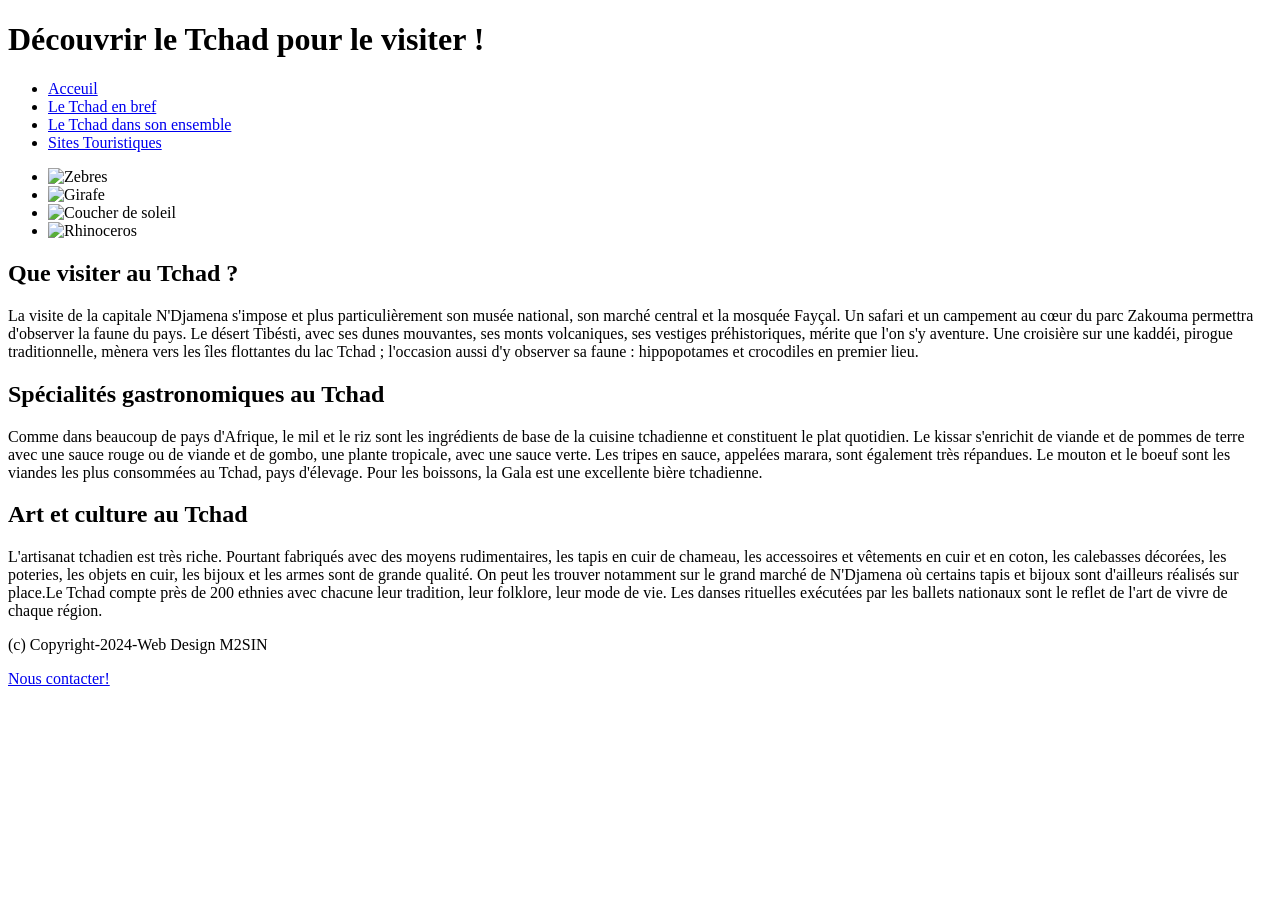
==== index.html @ 4d00f7c8 "Add files via upload" ====
<!DOCTYPE html>
<html lang="fr">

<head>
    <meta charset="UTF-8">
    <title>Découvrir le Tchad:ses sites touristiques</title>
</head>

<body>


    <div class="page-box">


        <header>

            <h1 class="header-title">Découvrir le Tchad pour le visiter !</h1>

             <nav>
                <ul>
                    <li><a href="index.html">Acceuil</a>
                    </li>
                    <li><a href="acceuil.html">Le Tchad en bref</a>
                    </li>
                    <li><a href="presentation.html">Le Tchad dans son ensemble</a>
                    </li>
                    <li><a href="sites.html">Sites Touristiques</a>
                    </li>
                </ul>
            </nav>
        </header>


        <main>
            <aside>
                
              
                            <div>
                            <ul>
                            <li id="div_diapo_1"><div><img src="Images/Zebres.jpg" alt="Zebres" title="Zebres" ></div>
                            </li>
                            <li id="div_diapo_2"><div><img src="Images/Girafe.jpg" alt="Girafe" title="Girafe"></div>
                            </li>
                            <li id="div_diapo_3"><div><img src="Images/Soleil.jpg" alt="Coucher de soleil" title="Coucher de soleil"></div>
                            </li>
                            <li id="div_diapo_4"><div ><img src="Images/Rhinoceros.jpg" alt="Rhinoceros" title="Rhinoceros"></div>
                            </li>
                            </ul>
                            </div>
                   
            </aside>


            <section>
                                   <div>
                        <h2>Que visiter au Tchad ?</h2>
                        La visite de la capitale N'Djamena s'impose et plus particulièrement son musée national, son marché central et la mosquée Fayçal. Un safari et un campement au cœur du parc Zakouma permettra d'observer la faune du pays. Le désert Tibésti, avec ses dunes mouvantes, ses monts volcaniques, ses vestiges préhistoriques, mérite que l'on s'y aventure. Une croisière sur une kaddéi, pirogue traditionnelle, mènera vers les îles flottantes du lac Tchad ; l'occasion aussi d'y observer sa faune : hippopotames et crocodiles en premier lieu. 
                       
                        <h2>Spécialités gastronomiques au Tchad</h2>
                        Comme dans beaucoup de pays d'Afrique, le mil et le riz sont les ingrédients de base de la cuisine tchadienne et constituent le plat quotidien. Le kissar s'enrichit de viande et de pommes de terre avec une sauce rouge ou de viande et de gombo, une plante tropicale, avec une sauce verte. Les tripes en sauce, appelées marara, sont également très répandues. Le mouton et le boeuf sont les viandes les plus consommées au Tchad, pays d'élevage. Pour les boissons, la Gala est une excellente bière tchadienne.
                      
                        <h2>Art et culture au Tchad</h2>
                        L'artisanat tchadien est très riche. Pourtant fabriqués avec des moyens rudimentaires, les tapis en cuir de chameau, les accessoires et vêtements en cuir et en coton, les calebasses décorées, les poteries, les objets en cuir, les bijoux et les armes sont de grande qualité. On peut les trouver notamment sur le grand marché de N'Djamena où certains tapis et bijoux sont d'ailleurs réalisés sur place.Le Tchad compte près de 200 ethnies avec chacune leur tradition, leur folklore, leur mode de vie. Les danses rituelles exécutées par les ballets nationaux sont le reflet de l'art de vivre de chaque région.
                    </div>
              

            </section>
        </main>
        <footer>
            <p>(c) Copyright-2024-Web Design M2SIN </p>
            <p><a href="u.adoumadji@yahoo.fr">Nous contacter!</a></p>
        </footer>
    </div>
</body>
</html>
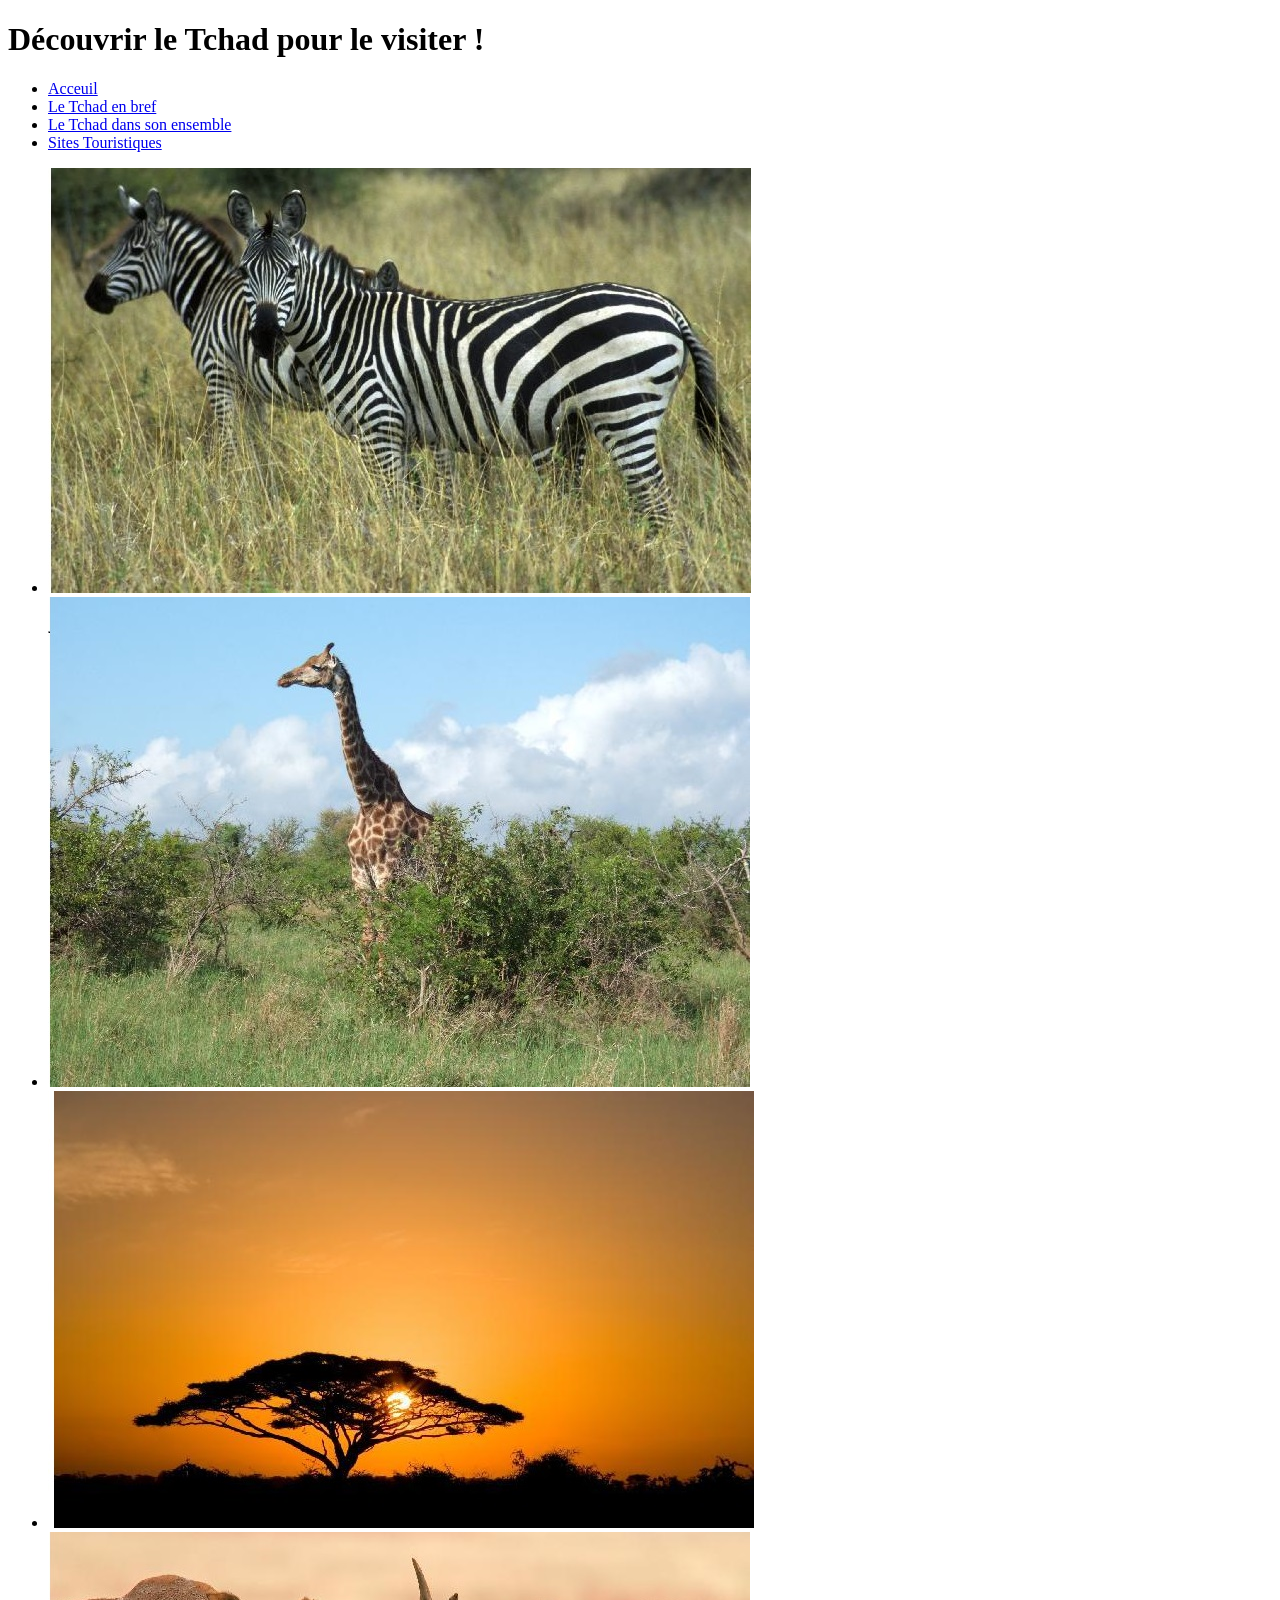
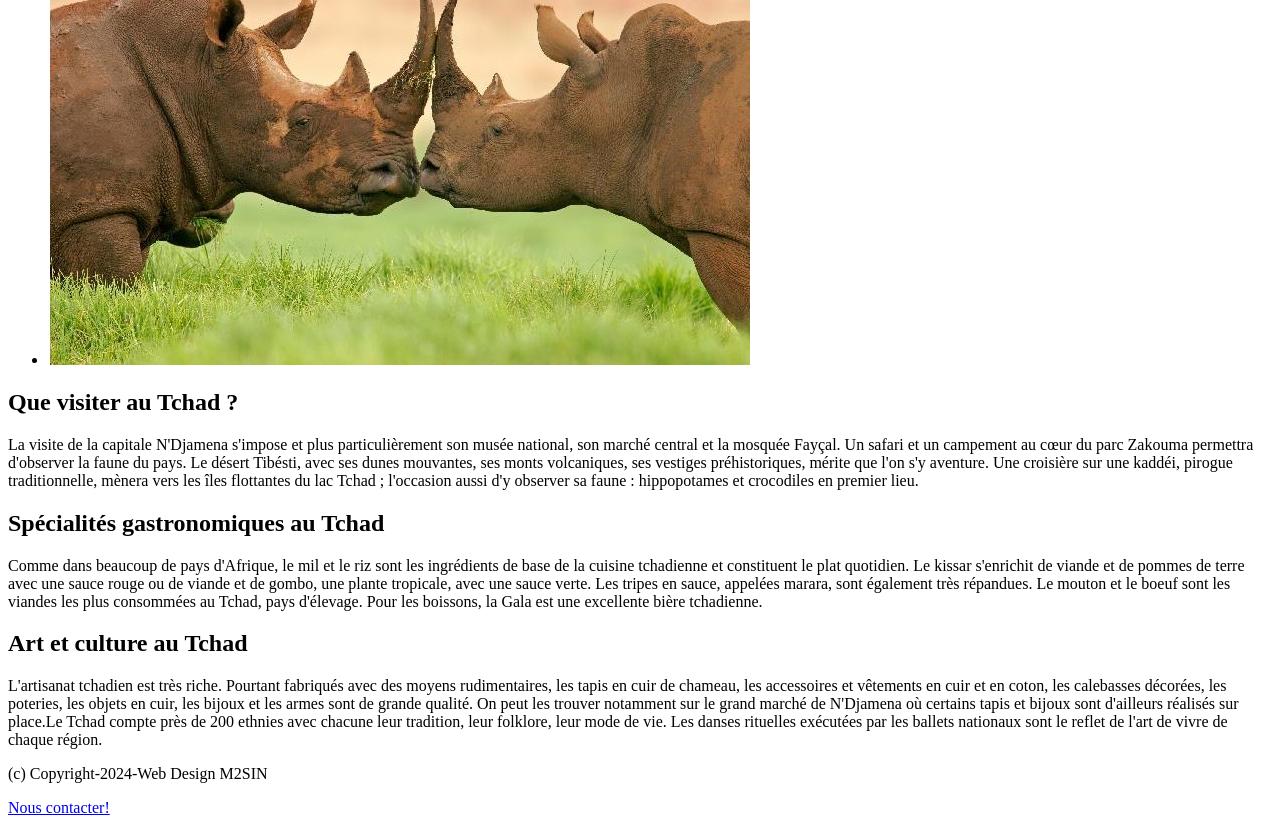
==== commit a7823e49: "Update index.html" ====
--- a/index.html
+++ b/index.html
@@ -37,13 +37,13 @@
               
                             <div>
                             <ul>
-                            <li id="div_diapo_1"><div><img src="Images/Zebres.jpg" alt="Zebres" title="Zebres" ></div>
+                            <li id="div_diapo_1"><div><img src="Zebres.jpg" alt="Zebres" title="Zebres" ></div>
                             </li>
-                            <li id="div_diapo_2"><div><img src="Images/Girafe.jpg" alt="Girafe" title="Girafe"></div>
+                            <li id="div_diapo_2"><div><img src="Girafe.jpg" alt="Girafe" title="Girafe"></div>
                             </li>
-                            <li id="div_diapo_3"><div><img src="Images/Soleil.jpg" alt="Coucher de soleil" title="Coucher de soleil"></div>
+                            <li id="div_diapo_3"><div><img src="Soleil.jpg" alt="Coucher de soleil" title="Coucher de soleil"></div>
                             </li>
-                            <li id="div_diapo_4"><div ><img src="Images/Rhinoceros.jpg" alt="Rhinoceros" title="Rhinoceros"></div>
+                            <li id="div_diapo_4"><div ><img src="Rhinoceros.jpg" alt="Rhinoceros" title="Rhinoceros"></div>
                             </li>
                             </ul>
                             </div>
@@ -68,7 +68,7 @@
         </main>
         <footer>
             <p>(c) Copyright-2024-Web Design M2SIN </p>
-            <p><a href="u.adoumadji@yahoo.fr">Nous contacter!</a></p>
+            <p><a href="mailto:u.adoumadji@yahoo.fr">Nous contacter!</a></p>
         </footer>
     </div>
 </body>
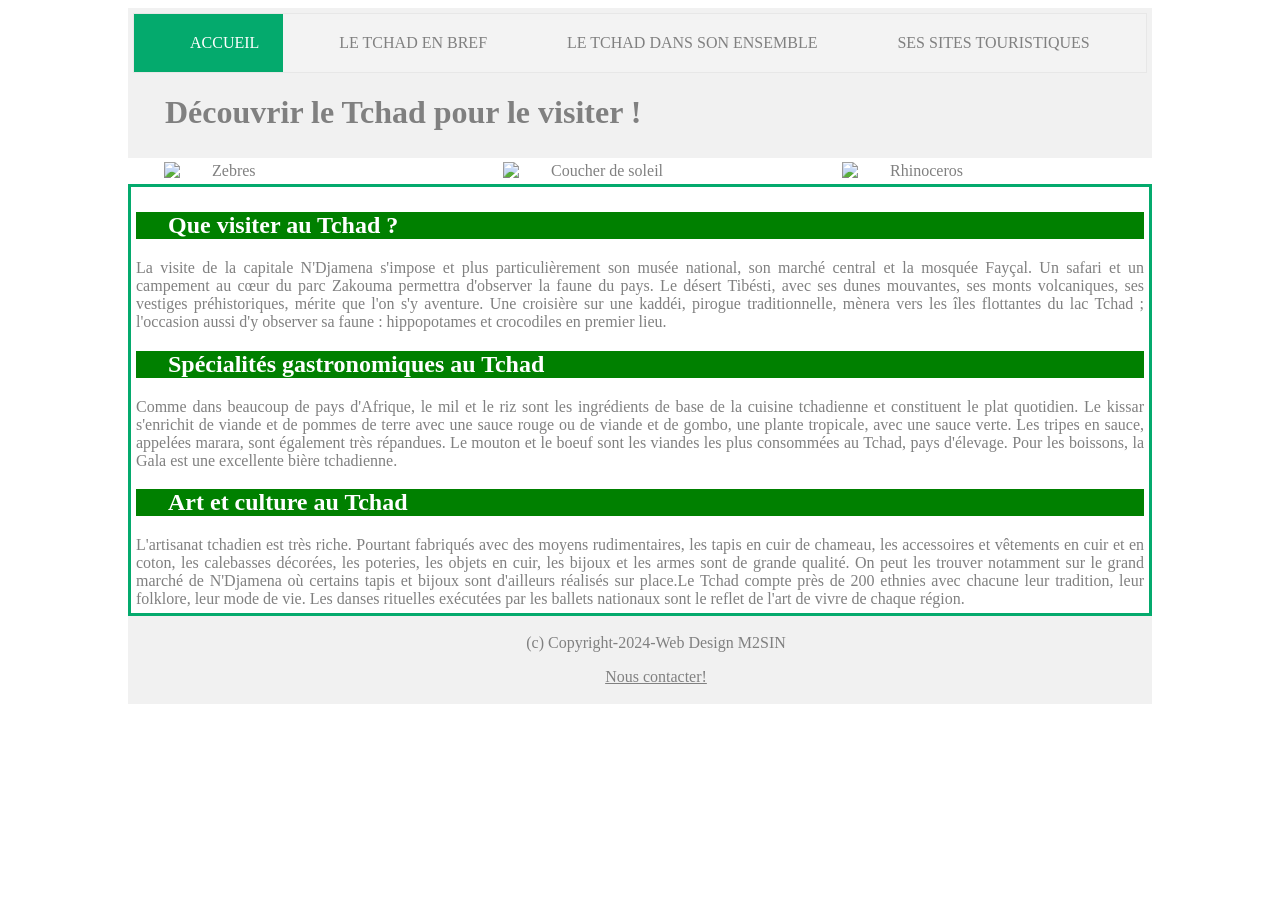
==== commit dfa53fbf: "Add files via upload" ====
--- a/index.html
+++ b/index.html
@@ -3,31 +3,31 @@
 
 <head>
     <meta charset="UTF-8">
+    <link rel="stylesheet" type="text/css" href="style.css" media="screen">
+    <link rel="stylesheet" type="text/css" href="style-impression.css" media="print">
     <title>Découvrir le Tchad:ses sites touristiques</title>
 </head>
 
 <body>
 
 
-    <div class="page-box">
-
-
         <header>
 
-            <h1 class="header-title">Découvrir le Tchad pour le visiter !</h1>
-
+            
              <nav>
                 <ul>
-                    <li><a href="index.html">Acceuil</a>
+                    <li><a href="index.html" class="active">ACCUEIL</a>
                     </li>
-                    <li><a href="acceuil.html">Le Tchad en bref</a>
+                    <li><a href="acceuil.html">LE TCHAD EN BREF</a>
                     </li>
-                    <li><a href="presentation.html">Le Tchad dans son ensemble</a>
+                    <li><a href="presentation.html">LE TCHAD DANS SON ENSEMBLE</a>
                     </li>
-                    <li><a href="sites.html">Sites Touristiques</a>
+                    <li><a href="sites.html">SES SITES TOURISTIQUES</a>
                     </li>
                 </ul>
             </nav>
+            <h1 class="header-title">Découvrir le Tchad pour le visiter !</h1>
+
         </header>
 
 
@@ -35,17 +35,10 @@
             <aside>
                 
               
-                            <div>
-                            <ul>
-                            <li id="div_diapo_1"><div><img src="Zebres.jpg" alt="Zebres" title="Zebres" ></div>
-                            </li>
-                            <li id="div_diapo_2"><div><img src="Girafe.jpg" alt="Girafe" title="Girafe"></div>
-                            </li>
-                            <li id="div_diapo_3"><div><img src="Soleil.jpg" alt="Coucher de soleil" title="Coucher de soleil"></div>
-                            </li>
-                            <li id="div_diapo_4"><div ><img src="Rhinoceros.jpg" alt="Rhinoceros" title="Rhinoceros"></div>
-                            </li>
-                            </ul>
+                          <div class="clearfix">
+                            <div class="img-container"><img src="Images/Zebres.jpg" alt="Zebres" title="Zebres" style="width:100%" ></div>
+                            <div class="img-container"><img src="Images/Soleil.jpg" alt="Coucher de soleil" title="Coucher de soleil" style="width:100%"></div>
+                             <div class="img-container"><img src="Images/Rhinoceros.jpg" alt="Rhinoceros" title="Rhinoceros" style="width:100%"></div>
                             </div>
                    
             </aside>
@@ -68,8 +61,8 @@
         </main>
         <footer>
             <p>(c) Copyright-2024-Web Design M2SIN </p>
-            <p><a href="mailto:u.adoumadji@yahoo.fr">Nous contacter!</a></p>
+            <p><a href="u.adoumadji@yahoo.fr">Nous contacter!</a></p>
         </footer>
-    </div>
+
 </body>
 </html>
--- a/style.css
+++ b/style.css
@@ -0,0 +1,129 @@
+  /* Dimension et marges des pages */
+body {
+color: gray;
+width: 80%;
+margin-left: auto;
+margin-right: auto;
+font-family: "Times New Roman", Times, serif;
+text-align: justify;
+text-indent: 2em;
+font-style:normal; 
+font-size:16px; 
+}
+
+h2{
+  background-color: green;
+  color: white;
+}
+
+li {
+  display: inline;
+}
+
+ /* Styles des liens */
+
+/* unvisited link */
+a:link {
+  color: gray;
+}
+
+/* visited link */
+a:visited {
+  color: red;
+}
+
+/* mouse over link */
+a:hover {
+  color: blue;
+}
+
+/* selected link */
+a:active {
+  color: green;
+}
+
+
+.img-container {
+  float: left;
+  width: 32.33%;
+  padding: 4px;
+}
+
+
+.clearfix::after {
+  content: "";
+  clear: both;
+  display: table;
+}
+
+
+ul {
+  list-style-type: none;
+  margin: 0;
+  padding: 0;
+  overflow: hidden;
+  border: 1px solid #e7e7e7;
+  background-color: #f3f3f3;
+}
+
+li {
+  float: left;
+}
+
+li a {
+   display: block;
+  color: #666;
+  text-align: center;
+  padding: 20px 24px;
+  text-decoration: none;
+}
+
+
+li a:hover:not(.active) {
+  background-color: #ddd;
+}
+
+li a.active {
+  color: white;
+  background-color: #04AA6D;
+}
+
+
+.img2 {
+  float: left;
+
+}
+.picture-caption{
+   position: relative;
+left: 10%;
+
+}
+
+.clearfix::after {
+  content: "";
+  clear: both;
+  display: table;
+}
+
+
+
+.picture-caption {
+	text-align: left;
+}
+header {
+  background-color: #f1f1f1;
+  padding: 5px;
+
+}
+footer {
+  background-color: #F1F1F1;
+  text-align: center;
+  padding: 2px;
+}
+
+section {
+
+  border: 3px solid #04AA6D;
+  padding: 5px;
+}
+
--- a/style-impression.css
+++ b/style-impression.css
@@ -0,0 +1,155 @@
+body {
+color: gray;
+width: 90%;
+margin-left: auto;
+margin-right: auto;
+font-family: "Times New Roman", Times, serif;
+text-align: justify;
+text-indent: 2em;
+font-style:normal; 
+font-size:16px; 
+}
+
+h2{
+  background-color: black;
+  color: white;
+}
+
+li {
+  display: inline;
+}
+/* unvisited link */
+a:link {
+  color: gray;
+}
+
+/* visited link */
+a:visited {
+  color: red;
+}
+
+/* mouse over link */
+a:hover {
+  color: blue;
+}
+
+/* selected link */
+a:active {
+  color: green;
+}
+/*
+* {
+  box-sizing: border-box;
+}
+*/
+
+.img-container {
+  float: left;
+  width: 32.33%;
+  padding: 4px;
+}
+
+.sites-container {
+  float: left;
+  width: 25%;
+  padding: 4px;
+}
+
+.clearfix::after {
+  content: "";
+  clear: both;
+  display: table;
+}
+
+.clearfix1::after {
+  content: "";
+  clear: both;
+  display: table;
+}
+
+ul {
+  list-style-type: none;
+  margin: 0;
+  padding: 0;
+  overflow: hidden;
+  border: 1px solid #e7e7e7;
+  background-color: #f3f3f3;
+}
+
+li {
+  float: left;
+}
+
+li a {
+   display: block;
+  color: #666;
+  text-align: center;
+  padding: 20px 24px;
+  text-decoration: none;
+}
+
+
+li a:hover:not(.active) {
+  background-color: #ddd;
+}
+
+li a.active {
+  color: white;
+  background-color: #04AA6D;
+}
+
+
+.img2 {
+  float: left;
+
+}
+.picture-caption{
+   position: relative;
+left: 10%;
+
+}
+
+.clearfix::after {
+  content: "";
+  clear: both;
+  display: table;
+}
+
+
+
+.picture-caption {
+	text-align: left;
+}
+header {
+  background-color: #f1f1f1;
+  padding: 2px;
+
+}
+footer {
+  background-color: #F1F1F1;
+  text-align: center;
+  padding: 2px;
+}
+
+section {
+
+  border: 3px solid #04AA6D;
+  padding: 2px;
+}
+
+/* Style page Sites
+
+.sites{
+text-align: left;
+justify-content: space-between;
+}
+
+.sites .sites_item {
+
+	flex-basis: 20%;
+}
+
+.sites_item img {
+	width: 20%;
+}
+*/
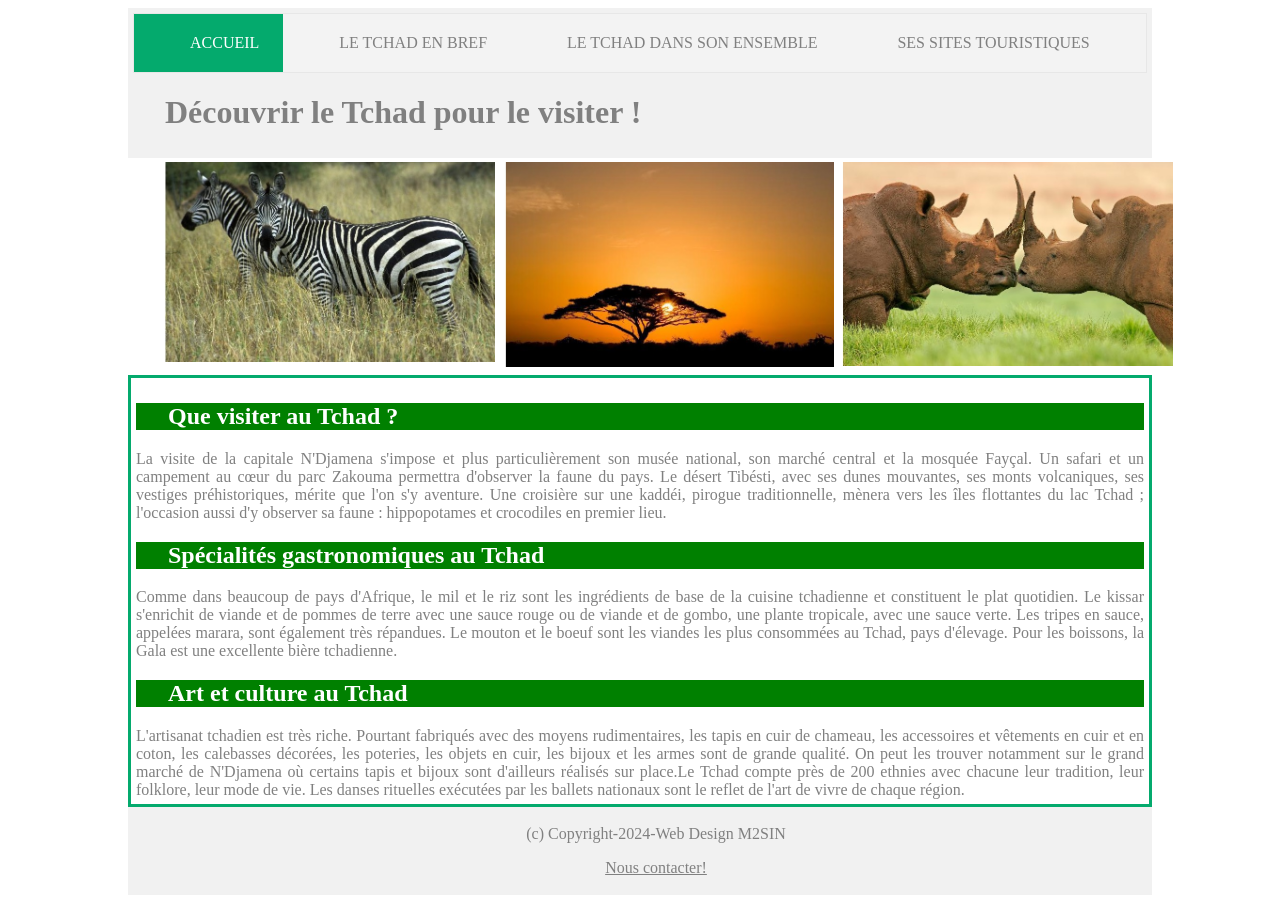
==== commit 9bd09496: "Update index.html" ====
--- a/index.html
+++ b/index.html
@@ -36,9 +36,9 @@
                 
               
                           <div class="clearfix">
-                            <div class="img-container"><img src="Images/Zebres.jpg" alt="Zebres" title="Zebres" style="width:100%" ></div>
-                            <div class="img-container"><img src="Images/Soleil.jpg" alt="Coucher de soleil" title="Coucher de soleil" style="width:100%"></div>
-                             <div class="img-container"><img src="Images/Rhinoceros.jpg" alt="Rhinoceros" title="Rhinoceros" style="width:100%"></div>
+                            <div class="img-container"><img src="Zebres.jpg" alt="Zebres" title="Zebres" style="width:100%" ></div>
+                            <div class="img-container"><img src="Soleil.jpg" alt="Coucher de soleil" title="Coucher de soleil" style="width:100%"></div>
+                             <div class="img-container"><img src="Rhinoceros.jpg" alt="Rhinoceros" title="Rhinoceros" style="width:100%"></div>
                             </div>
                    
             </aside>
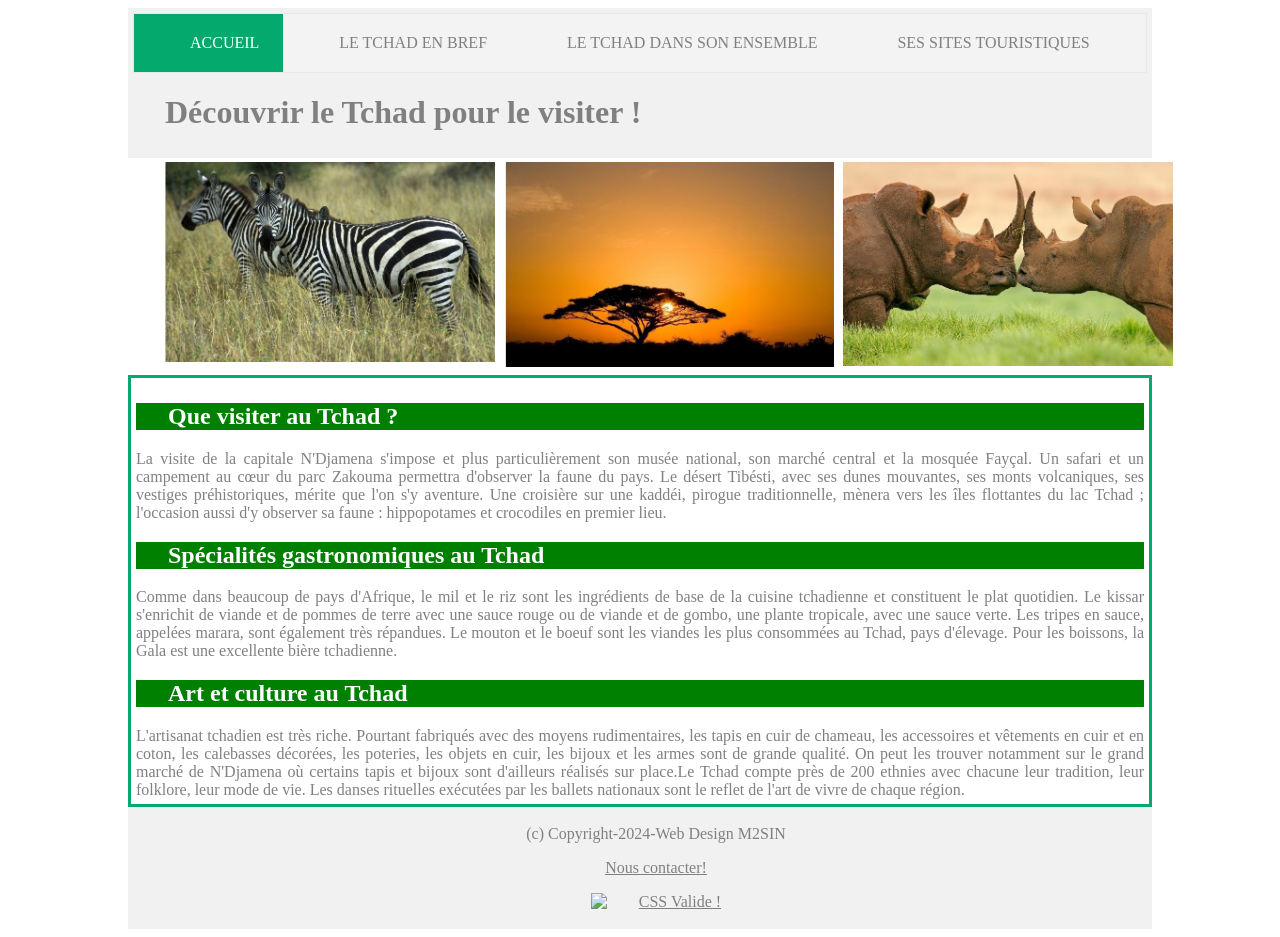
==== commit 3a54e39c: "Update index.html" ====
--- a/index.html
+++ b/index.html
@@ -62,6 +62,13 @@
         <footer>
             <p>(c) Copyright-2024-Web Design M2SIN </p>
             <p><a href="u.adoumadji@yahoo.fr">Nous contacter!</a></p>
+            <p>
+    <a href="http://jigsaw.w3.org/css-validator/check/referer">
+        <img style="border:0;width:88px;height:31px"
+            src="http://jigsaw.w3.org/css-validator/images/vcss"
+            alt="CSS Valide !" />
+    </a>
+</p>
         </footer>
 
 </body>
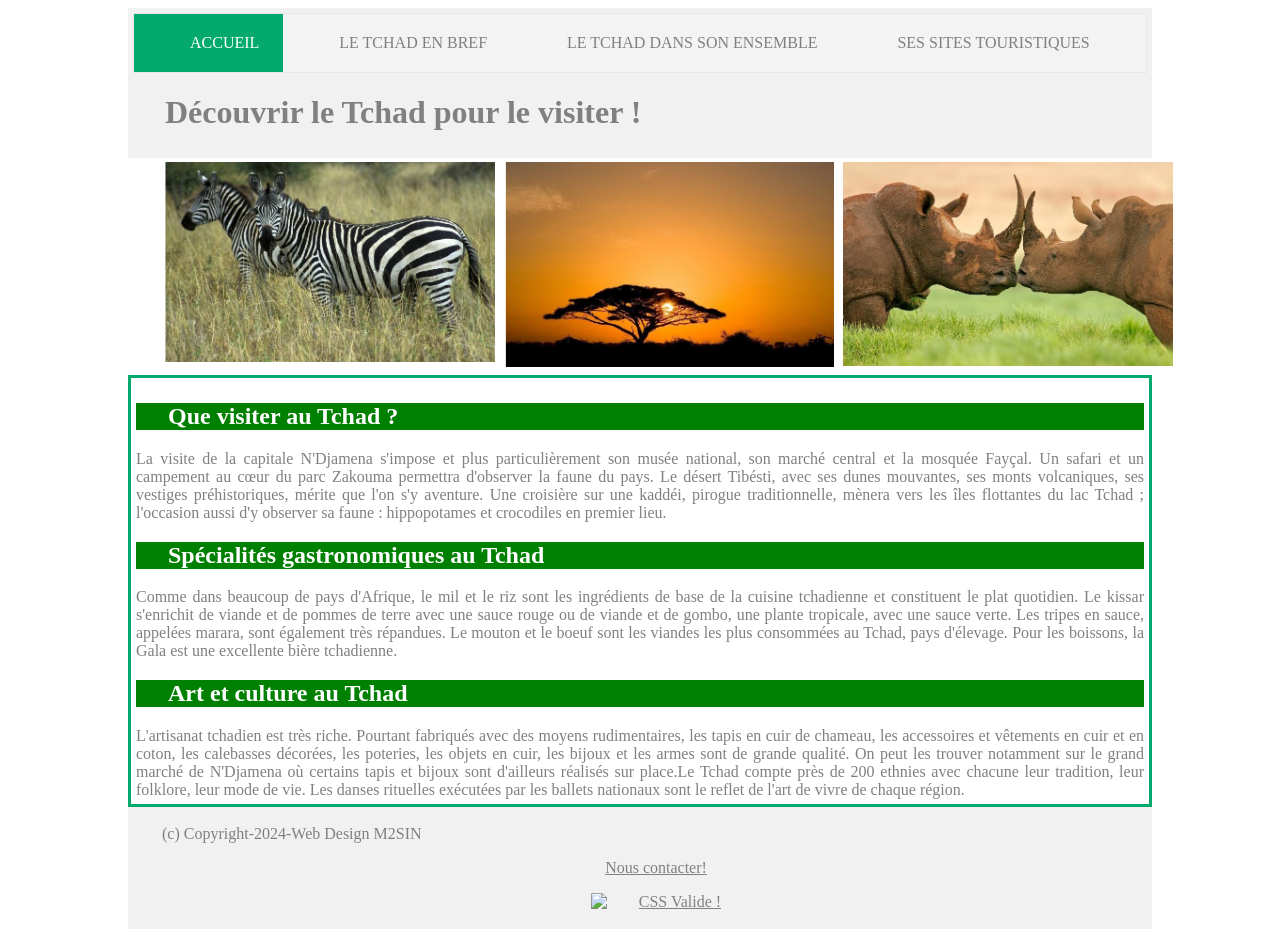
==== commit acea94e8: "Update index.html" ====
--- a/index.html
+++ b/index.html
@@ -60,11 +60,11 @@
             </section>
         </main>
         <footer>
-            <p>(c) Copyright-2024-Web Design M2SIN </p>
+            <p style="text-align: left">(c) Copyright-2024-Web Design M2SIN </p>
             <p><a href="u.adoumadji@yahoo.fr">Nous contacter!</a></p>
             <p>
     <a href="http://jigsaw.w3.org/css-validator/check/referer">
-        <img style="border:0;width:88px;height:31px"
+        <img style="border:0;width:88px;height:31px; align: right"
             src="http://jigsaw.w3.org/css-validator/images/vcss"
             alt="CSS Valide !" />
     </a>
